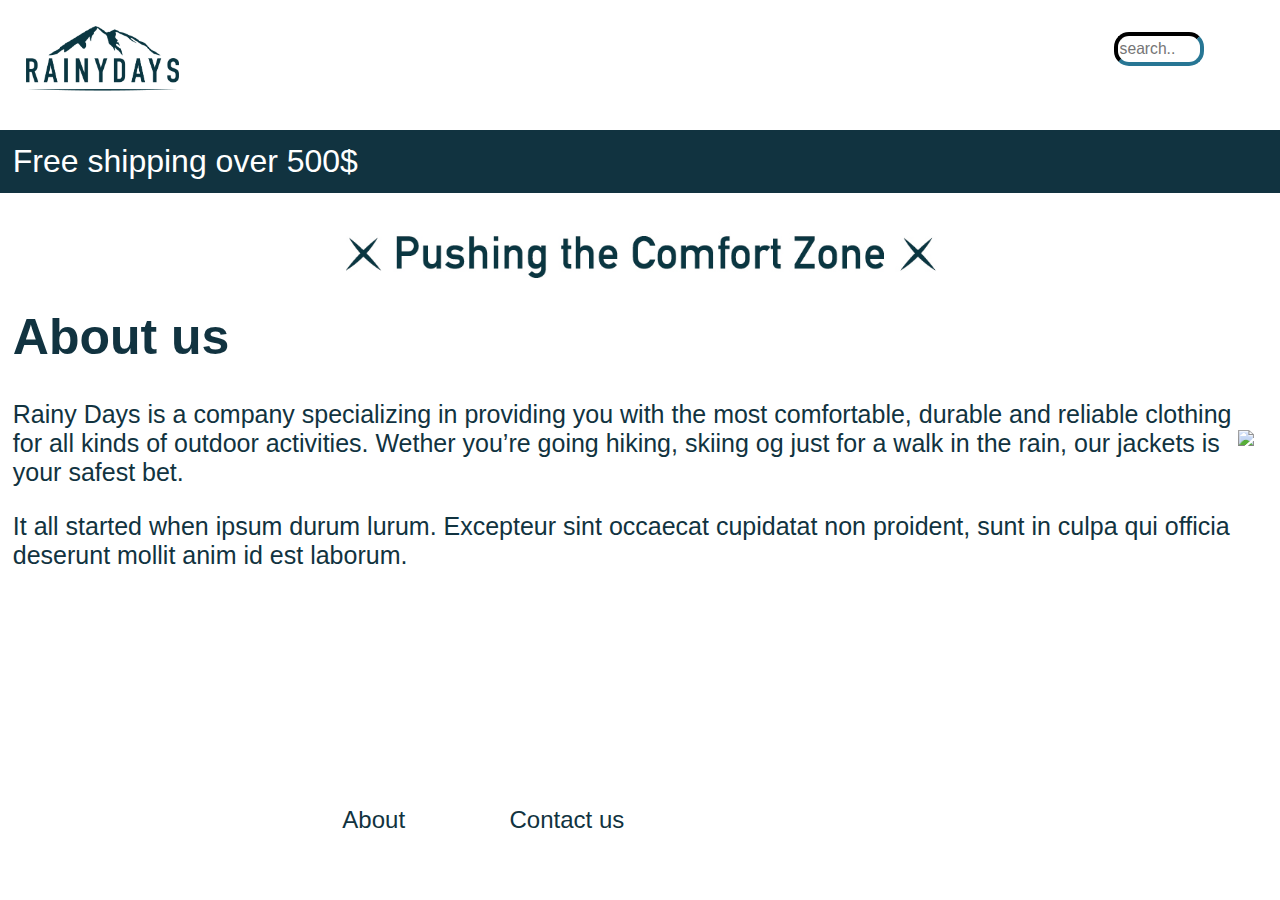
==== about.html @ 335c1616 "updated 19:30 30/01/22" ====
<!DOCTYPE html>
<html>
  <head>
    <title>Rainyday|About Us</title>
    <meta name="description" content="About us">
    <meta name="viewport" content="width=device-width, initial-scale=1">
    <link rel="stylesheet" href="https://use.typekit.net/afm0oiy.css">
    <link href="/styles.css" rel="stylesheet">
    <script src="https://kit.fontawesome.com/3238efe19a.js" crossorigin="anonymous"></script>
  </head>
  <body>
    <div class="flex-wrapper">
      <div class="content-container">
        <header>
            <div id="top-header">
              <div class="logo">
                <a href="index.html"><img src="images/Logo1.jpg"></a>
              </div>
              <div class="icon-box">
                <div class="icons">
                  <input type="text" class="searchbar" placeholder="search..">
                  <a href="checkout-men-1.html" class="icons"><i class="fas fa-shopping-basket"></i></a>
                  <a href="index.html" class="icons"><i class="fas fa-user"></i></a>
                </div>
              </div>
            </div>
            <div class="container" id="shipping">
              <p>Free shipping over 500$</p>
            </div>
            <div id="slogan">
              <img src="images/slogan.jpg">
            </div>
          </header>
          <main class="about-main">
              <h1 class="about-h1"> About us</h1>
              <div class="about-img"><img src="images/about.jpg"></div>
              <p class="about-p1">
                Rainy Days is a company specializing in providing you with the most comfortable, durable and reliable clothing for all kinds of outdoor activities. Wether you’re going hiking, skiing og just for a walk in the rain, our jackets is your safest bet.
              </p>
              <p class="about-p2">It all started when ipsum durum lurum. 
                Excepteur sint occaecat cupidatat non proident, 
                sunt in culpa qui officia deserunt mollit anim id est 
                laborum. </p>
          </main>
      </div>
        <div class="footer-container">
          <footer class="about-footer">
            <ul>
              <li><a href="About.html">About</a></li>
              <li><a href="Contact us.html">Contact us</a></li>
              <li><i class="fab fa-twitter-square"></i></li>
              <li><i class="fab fa-instagram-square"></i></li>
              <li><i class="fab fa-facebook-square"></i></li>
          </footer>
        </div>
    </div>
  </body>
---- styles.css ----
@font-face {
    font-family: 'Bebas Neue Pro';
    src: url('https://use.typekit.net/afm0oiy.css') format ("woff2");
}
body {
    font-family: 'bebas-neue-pro',sans-serif;
    font-weight: 400;
    font-style: normal;
    width:100vw;
    padding:0px;
    margin: 0px !important;
}
h1 {
    text-align: left;
    padding-left: 1%;
    font-size: 1em;
}
p {
    text-align: left;
    padding-left: 1%;
    font-size: .5em;
}
h2 {
    text-align: left;
    padding-left: 1%;
    font-size:.7em;
}
.logo { 
    max-width:40%;
    max-height:90%;
    padding-left:2%;
    padding-top: 2%;
    min-width: 30%;

}
#top-header {
    display:flex;
    align-items: center;
    gap:30%;
}
.icons {
    display: inline-flex;
    text-decoration: none;
    font-size:1.3em;
    color:#113340;
    align-content: flex-end;
    padding-right: .3em;
}
.searchbar {
    margin-right:.3em;
}


#shipping {
    vertical-align: middle;
}

#shipping p {
    color:#FFF;
    font-size: 2em;
    background-color:#113340;
    width:100%;
    padding-top: 3%;
    padding-left: 2%;
    padding-bottom: 3%;
}

#slogan {
    max-height: 50px;
}
.main-women, .main-men {
    text-align: center;
    font-size: 1em;
}
img {
    width:100%;
}
main {
    font-size:50px;
    color:#113340;
    text-align:center;
}
main a {
    text-decoration: none;
    color:#113340;
    font-weight: normal;
}
ul {
    padding:0;
}
.flex-wrapper {
    display: flex;
    min-height: 100vh;
    flex-direction: column;
    justify-content: space-between;
  }
footer {
    text-align: center;
}
footer li {
    display: inline-flex;
    font-size:1.5em;
    color:#113340;
    padding:3%;
}
footer a {
    text-decoration:none;
    color:#113340;
}

.co-s-shipcar {
    font-size: 3.5em;
    height:50%;
}

.product-grid {
    display:grid;
    grid-gap: 1em;
    grid-template-columns: 1fr 1fr;
    grid-template-rows: auto 1fr;
    padding:1%;
}
.add-to-cart-button {
    background:#F2A74B;
    font-size: .7em;
    color:#FFF;
    border-radius: 15px;
}
.jacket-1-text, .jacket-2-text {
    font-size: .9em;
}
.jacket-1-text a, .jacket-2-text a {
    text-decoration: none;
    color:#FFF;
}
.footer-product {
    font-size: .4em;
}

.product-img {
    display:inline-flex;
    align-items: center;
}

.product-page-grid {
    display:grid;
    grid-gap:.7em;
    padding:1%;
    margin-top: 10%;
    grid-template-columns: 1fr 1fr;
    grid-template-areas:
    "img info"
    "desc desc"
    "price favorite"
    "size ATC"
    ;
}
#slogan {
    margin-top: -5%;
}

.product-page-img{grid-area:img;}
.product-page-info{grid-area: info;}
.product-page-desc{grid-area: desc;}
.product-page-price{grid-area:price;}
.favorite-icon{grid-area:favorite;}
.select-size{grid-area:size;}
.product-page-add-to-cart{grid-area:ATC;}

.product-page-img {
    display: inline-flex;
    align-items: center;
}
.product-page-h1 {
    font-size: .6em;
}
.product-page-price {
    font-size:1.5em;
    font-variant: bold;
}

.favorite-icon {
    display:inline-flex;
    align-items: center;
    margin:auto;
    font-size: 1em;
}

.select-size p {
    background:#113340;
    font-size: .7em;
    color:#FFF;
    border-radius: 15px;
    text-align: center;
    padding-top: .3em;
    padding-bottom: .3em;
}


.product-page-add-to-cart p {
    text-align: center;
    background:#F2A74B;
    font-size: .7em;
    color:#FFF;
    border-radius: 15px;
    text-align: center;
    padding-top: .3em;
    padding-bottom: .3em;
    margin:0;

}

.italic {
    font-style: italic;
}
.italic a{
    color:#113340;
}
.bold {
    font-weight: bold;
    font-size: .7em;
}
.bold-small {
    font-weight: bold;
}

.gender-h1 {
    font-weight: lighter;
}

/*FORM*/
.form__input {
    display: block;
    text-align: center;
}
.select-size {
    vertical-align: middle;
}

input {
    margin:auto;
    height:3em;
    width:70%;
}
.details {
    text-align: center;
    font-size: .3em;
}

.radio {
    display: block;
}
.select-button {
    font-size: .5em;
    border-radius: 15px;
    padding:2%;
    border-color: #113340;
    border-width: .2em;
    vertical-align: middle;
}
.buy-now {
    font-size: .7em;
    border-radius: 15px;
    border-width: 0px;
    height:80%;
    background-color:#F2A74B;
    color:#FFF;
}
.sub-total {
    font-size: .7em;
    font-weight: bold;
}
.searchbar {
    height:1.5em;
    width:5em;
    border-radius: 15px;
    border-width: .3em;
    border-color: #113340;
}
/*FORM DONE*/

/*MEDIA*/
@media (min-width: 700px) {
    .logo {
        width:15%;
    }
    #top-header {
        gap:37%;
    }
    .icons {
        font-size: 1.7em;
    }
    .searchbar {
        font-size: .8em;
    }
    header p {
        font-size: 100%;
        height:80%;
        padding:1%;   
    }
    #slogan {
        width:100%;
        max-width:600px;
        height:auto;
        margin:auto;
    }
    .row{
        float:left;
        width:50%;
        max-width:600px;
        height:auto;
    }
    footer {
        text-align: center;
    }
    footer li {
        padding:50px;
        text-align: center;
    }
    .men-top-img, .women-top-img {
        display:none;
    }
    .product-grid {
        display:grid;
        font-size: .7em;
        padding:2%;
        margin-top: 10%;
        grid-template-columns: 1fr 1fr 1fr 1fr;
        grid-template-areas:
        "jacket-1 text-1 br jacket-2 text-2"
    }
    #men-jacket-1, #women-jacket-1{grid-area: jacket-1;}
    .jacket-1-text{grid-area: text-1;}
    #men-jacket-2, #women-jacket-2{grid-area:jacket-2;}
    .jacket-2-text{grid-area:text-2;}
    }
    .product-img {
        min-width: 150px;
        max-width:600px;
        width:50%;
    }
    .product-page-add-to-cart{
        max-width:250px;
    }
    .select-size {
        text-align: left;
    }
    .product-page-info {
        position: relative;
        top:15%;
    }
    .checkout-img {
        max-width:50%;
    }

@media (min-width: 1000px) {
    .row{
        max-width:800px;
    }
    .about-img, .contact-img {
        max-width:40%;
        float:right;
        margin-right:2%;
    }
    .logo img{
        max-width:40%;
    }
    #shipping p{
        padding:1%;
    }
    #top-header {
        gap:55%;
    }
    .icons{
        font-size: 1.4em;
    }
    .searchbar{
        font-size: .7em;
    }
    
}
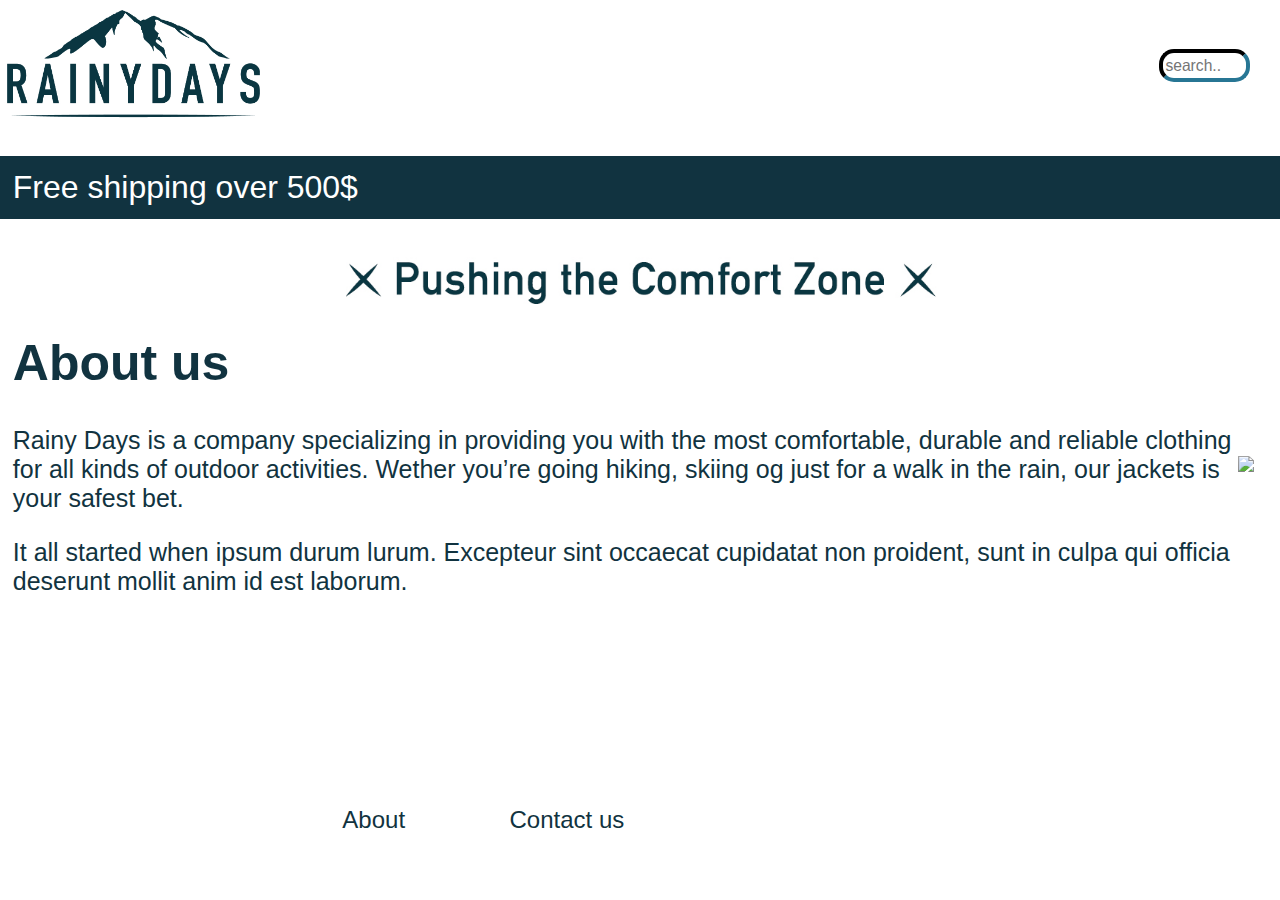
==== commit b0f8bb5d: "final update" ====
--- a/about.html
+++ b/about.html
@@ -14,7 +14,7 @@
         <header>
             <div id="top-header">
               <div class="logo">
-                <a href="index.html"><img src="images/Logo1.jpg"></a>
+                <a href="index.html"><img src="images/Logo1.jpg"style="width:100%"></a>
               </div>
               <div class="icon-box">
                 <div class="icons">
@@ -54,4 +54,5 @@
           </footer>
         </div>
     </div>
-  </body>+  </body>
+</html>--- a/styles.css
+++ b/styles.css
@@ -6,7 +6,7 @@
     font-family: 'bebas-neue-pro',sans-serif;
     font-weight: 400;
     font-style: normal;
-    width:100vw;
+    width:100%;
     padding:0px;
     margin: 0px !important;
 }
@@ -26,25 +26,26 @@
     font-size:.7em;
 }
 .logo { 
+    float:left;
     max-width:40%;
     max-height:90%;
     padding-left:2%;
     padding-top: 2%;
     min-width: 30%;
-
 }
 #top-header {
-    display:flex;
+    display:grid;
+    grid-template-columns: 1fr 1fr;
     align-items: center;
-    gap:30%;
 }
 .icons {
     display: inline-flex;
+    float:right;
     text-decoration: none;
     font-size:1.3em;
     color:#113340;
-    align-content: flex-end;
     padding-right: .3em;
+    padding-top:2%;
 }
 .searchbar {
     margin-right:.3em;
@@ -281,8 +282,9 @@
 
 /*MEDIA*/
 @media (min-width: 700px) {
-    .logo {
-        width:15%;
+    .logo img {
+        min-width:180%;
+        min-height:180%;
     }
     #top-header {
         gap:37%;
@@ -362,14 +364,12 @@
         float:right;
         margin-right:2%;
     }
-    .logo img{
-        max-width:40%;
-    }
+
     #shipping p{
         padding:1%;
     }
     #top-header {
-        gap:55%;
+        gap:45%;
     }
     .icons{
         font-size: 1.4em;
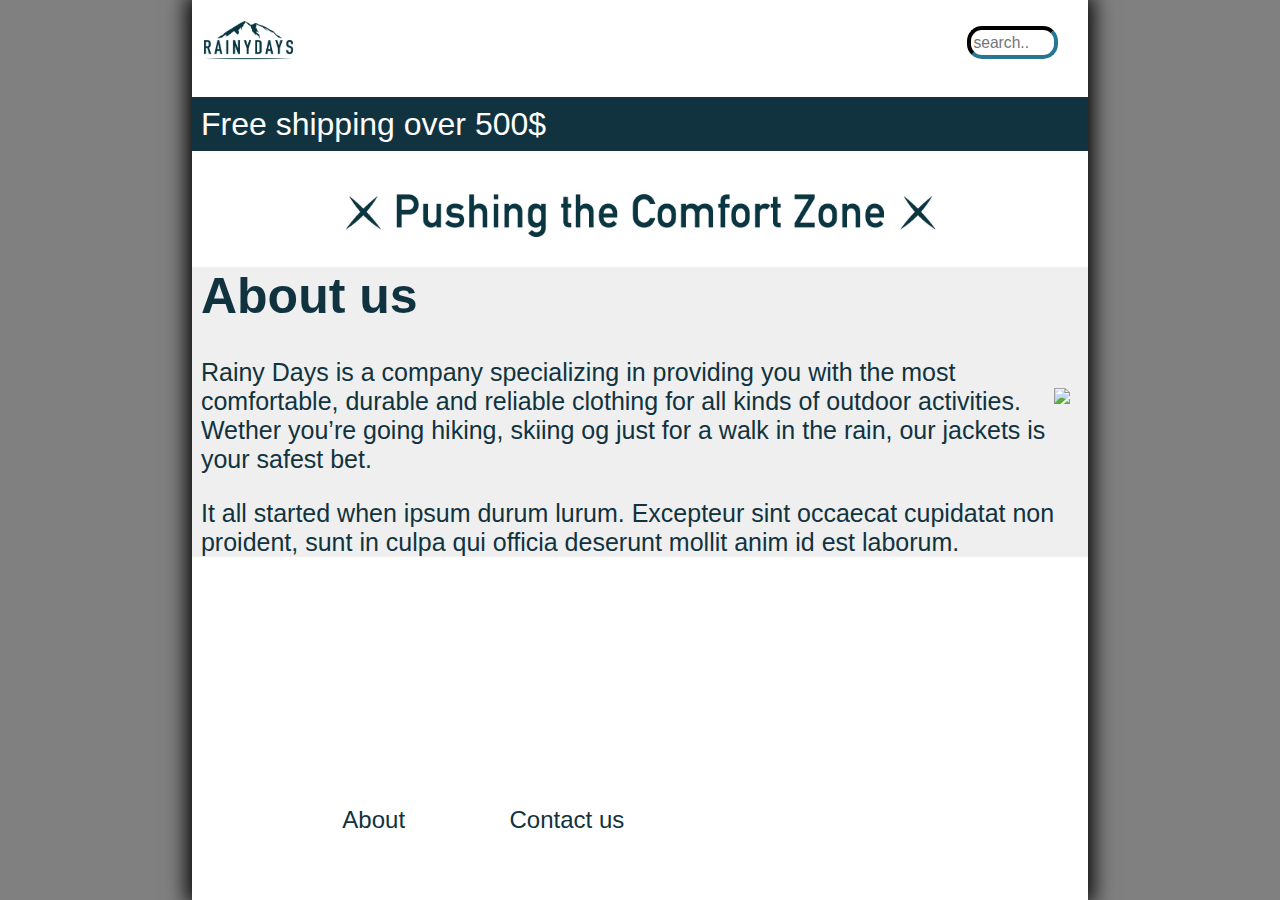
==== commit f547a617: "Updated JS" ====
--- a/about.html
+++ b/about.html
@@ -5,7 +5,7 @@
     <meta name="description" content="About us">
     <meta name="viewport" content="width=device-width, initial-scale=1">
     <link rel="stylesheet" href="https://use.typekit.net/afm0oiy.css">
-    <link href="/styles.css" rel="stylesheet">
+    <link href="css/styles.css" rel="stylesheet">
     <script src="https://kit.fontawesome.com/3238efe19a.js" crossorigin="anonymous"></script>
   </head>
   <body>
@@ -54,5 +54,6 @@
           </footer>
         </div>
     </div>
+    <script src="js/script.js"></script>
   </body>
 </html>--- a/css/styles.css
+++ b/css/styles.css
@@ -0,0 +1,496 @@
+@font-face {
+    font-family: 'Bebas Neue Pro';
+    src: url('https://use.typekit.net/afm0oiy.css') format ("woff2");
+}
+body {
+    font-family: 'bebas-neue-pro',sans-serif;
+    font-weight: 400;
+    font-style: normal;
+    width:100%;
+    padding:0px;
+    margin: 0px !important;
+    background-color: grey;
+}
+.flex-wrapper {
+    background-color: white;
+}
+h1 {
+    text-align: left;
+    padding-left: 1%;
+    font-size: 1em;
+}
+p {
+    text-align: left;
+    padding-left: 1%;
+    font-size: .5em;
+}
+h2 {
+    text-align: left;
+    padding-left: 1%;
+    font-size:.7em;
+}
+.logo { 
+    float:left;
+    max-width:50%;
+    max-height:90%;
+    padding-left:5%;
+    padding-top: 2%;
+    min-width: 20%;
+}
+#top-header {
+    display:grid;
+    grid-template-columns: 1fr 1fr;
+    align-items: center;
+    margin-top: 1em;
+}
+.icons {
+    display: inline-flex;
+    float:right;
+    text-decoration: none;
+    font-size:1.3em;
+    color:#113340;
+    padding-right: .3em;
+    padding-top:2%;
+}
+.searchbar {
+    margin-right:.3em;
+}
+
+
+#shipping {
+    vertical-align: middle;
+}
+
+#shipping p {
+    color:#FFF;
+    font-size: 2em;
+    background-color:#113340;
+    padding-top: 3%;
+    padding-left: 2%;
+    padding-bottom: 3%;
+    padding-right: 0;
+}
+
+#slogan {
+    max-height: 50px;
+}
+.main-women, .main-men {
+    text-align: center;
+    font-size: 1em;
+}
+img {
+    width:100%;
+}
+main {
+    font-size:50px;
+    color:#113340;
+    text-align:center;
+    background: #EFEFEF; 
+}
+main a {
+    text-decoration: none;
+    color:#113340;
+    font-weight: normal;
+}
+ul {
+    padding:0;
+}
+.flex-wrapper {
+    display: flex;
+    min-height: 100vh;
+    flex-direction: column;
+    justify-content: space-between;
+  }
+footer {
+    text-align: center;
+}
+footer li {
+    display: inline-flex;
+    font-size:1.5em;
+    color:#113340;
+    padding:3%;
+}
+footer a {
+    text-decoration:none;
+    color:#113340;
+}
+
+.co-s-shipcar {
+    font-size: 3.5em;
+    height:50%;
+}
+
+.product-grid {
+    display:grid;
+    grid-gap: 1em;
+    grid-template-columns: 1fr 1fr;
+    grid-template-rows: auto 1fr;
+    padding:1%;
+}
+
+.product-button:hover {
+    cursor: pointer;
+}
+
+.product-background-image {
+    width: 5em;
+    height: 7em;
+    background-size: cover;
+    margin: auto;
+}
+.product {
+    background: white;
+    margin-top: 1em;
+}
+
+.cart {
+    border: 1px solid green;
+    max-width: 4em;
+    min-width: 2em;
+    min-height: 2em;
+    max-height: 6em;
+    padding: .5em;
+    margin: auto;
+    position: fixed;
+    left: 0em;
+    top: 0em;
+    display:none;
+    background: #FFF;
+}
+.cart a {
+    background-color: #F2A74B;
+    border-radius: 15px;
+    color:#FFF;
+    padding:.1em;
+}
+.product-button {
+    background-color: #F2A74B;
+    border-radius: 15px;
+    color: #FFF;
+    border-color: #FFF;
+    border-width: 0px;
+    font-size: .9em;
+}
+.product-price {
+    font-size: .8em;
+}
+.select-size {
+    font-size: .7em;
+}
+.cart-item h4 {
+    font-size: 0.5em;
+}
+.total {
+    font-size: .5em;
+    margin-bottom: 1em;
+}
+.cart-image {
+    width: 1em;
+    height: 1em;
+    border-radius: 50%;
+    background-size: cover;
+    margin: auto;
+}
+
+.add-to-cart-button {
+    background:#F2A74B;
+    font-size: .7em;
+    color:#FFF;
+    border-radius: 15px;
+}
+.checkout-button {
+    background-color: #F2A74B;
+    color:#FFF;
+    border-radius:15px;
+    padding: .1em;
+    margin-top:10em;
+}
+.jacket-1-text, .jacket-2-text {
+    font-size: .9em;
+}
+.jacket-1-text a, .jacket-2-text a {
+    text-decoration: none;
+    color:#FFF;
+}
+.footer-product {
+    font-size: .4em;
+}
+
+.product-img {
+    display:inline-flex;
+    align-items: center;
+}
+
+.product-page-grid {
+    display:grid;
+    grid-gap:.7em;
+    padding:1%;
+    margin-top: 10%;
+    grid-template-columns: 1fr 1fr;
+    grid-template-areas:
+    "img info"
+    "desc desc"
+    "price favorite"
+    "size ATC"
+    ;
+}
+#slogan {
+    margin-top: -5%;
+}
+
+.product-page-img{grid-area:img;}
+.product-page-info{grid-area: info;}
+.product-page-desc{grid-area: desc;}
+.product-page-price{grid-area:price;}
+.favorite-icon{grid-area:favorite;}
+.select-size{grid-area:size;}
+.product-page-add-to-cart{grid-area:ATC;}
+
+.product-page-img {
+    display: inline-flex;
+    align-items: center;
+}
+.product-page-h1 {
+    font-size: .6em;
+}
+.product-page-price {
+    font-size:1.5em;
+    font-variant: bold;
+}
+
+.favorite-icon {
+    display:inline-flex;
+    align-items: center;
+    margin:auto;
+    font-size: 1em;
+}
+
+.select-size p {
+    background:#113340;
+    font-size: .7em;
+    color:#FFF;
+    border-radius: 15px;
+    text-align: center;
+    padding-top: .3em;
+    padding-bottom: .3em;
+}
+
+
+.product-page-add-to-cart p {
+    text-align: center;
+    background:#F2A74B;
+    font-size: .7em;
+    color:#FFF;
+    border-radius: 15px;
+    text-align: center;
+    padding-top: .3em;
+    padding-bottom: .3em;
+    margin:0;
+
+}
+
+.italic {
+    font-style: italic;
+}
+.italic a{
+    color:#113340;
+}
+.bold {
+    font-weight: bold;
+    font-size: .7em;
+}
+.bold-small {
+    font-weight: bold;
+}
+
+.gender-h1 {
+    font-weight: lighter;
+}
+
+/* Contact */
+.form-error {
+    display: none;
+    font-size: .5em;
+}
+/* Contact end */
+/*FORM*/
+.form__input {
+    display: block;
+    text-align: center;
+}
+.select-size {
+    vertical-align: middle;
+}
+
+input {
+    margin:auto;
+    height:3em;
+    width:70%;
+}
+.details {
+    text-align: center;
+    font-size: .3em;
+}
+
+.radio {
+    display: block;
+}
+.select-button {
+    font-size: .5em;
+    border-radius: 15px;
+    padding:2%;
+    border-color: #113340;
+    border-width: .2em;
+    vertical-align: middle;
+}
+.buy-now {
+    font-size: .7em;
+    border-radius: 15px;
+    border-width: 0px;
+    height:80%;
+    background-color:#F2A74B;
+    color:#FFF;
+}
+.sub-total {
+    font-size: .7em;
+    font-weight: bold;
+}
+.searchbar {
+    height:1.5em;
+    width:5em;
+    border-radius: 15px;
+    border-width: .3em;
+    border-color: #113340;
+}
+/*FORM DONE*/
+
+/*MEDIA*/
+
+@media (min-width: 700px) {
+    .logo {
+        max-width:20%;
+    }
+    .products {
+        display:grid;
+        grid-gap: 1em;
+        grid-template-columns: 1fr 1fr;
+        grid-template-rows: auto 1fr;
+        padding:1%;
+    }
+    .product-background-image {
+        width: 7em;
+        height:10em;
+        background-size: cover;
+    }
+    .logo img {
+        min-width:180%;
+        min-height:180%;
+    }
+    #top-header {
+        gap:37%;
+    }
+    .icons {
+        font-size: 1.7em;
+    }
+    .searchbar {
+        font-size: .8em;
+    }
+    header p {
+        font-size: 100%;
+        height:80%;
+        padding:1%;   
+    }
+    #slogan {
+        width:100%;
+        max-width:600px;
+        height:auto;
+        margin:auto;
+    }
+    .row{
+        float:left;
+        width:50%;
+        max-width:600px;
+        height:auto;
+    }
+    footer {
+        text-align: center;
+    }
+    footer li {
+        padding:50px;
+        text-align: center;
+    }
+    .men-top-img, .women-top-img {
+        display:none;
+    }
+    .product-grid {
+        display:grid;
+        font-size: .7em;
+        padding:2%;
+        margin-top: 10%;
+        grid-template-columns: 1fr 1fr 1fr 1fr;
+        grid-template-areas:
+        "jacket-1 text-1 br jacket-2 text-2"
+    }
+    #men-jacket-1, #women-jacket-1{grid-area: jacket-1;}
+    .jacket-1-text{grid-area: text-1;}
+    #men-jacket-2, #women-jacket-2{grid-area:jacket-2;}
+    .jacket-2-text{grid-area:text-2;}
+    }
+    .product-img {
+        min-width: 150px;
+        max-width:600px;
+        width:50%;
+    }
+    .product-page-add-to-cart{
+        max-width:250px;
+    }
+    .select-size {
+        text-align: left;
+    }
+    .product-page-info {
+        position: relative;
+        top:15%;
+    }
+    .checkout-img {
+        max-width:50%;
+    }
+    .cart-image {
+        width: 3em;
+        height: 3em;
+    }
+
+/* DESKTOP */
+@media (min-width: 1000px) {
+    .flex-wrapper {
+        margin-left:12em;
+        margin-right: 12em;
+        box-shadow: 0px 0px 20px 5px;
+    }  
+    .row{
+        max-width:800px;
+    }
+
+    .about-img, .contact-img {
+        max-width:40%;
+        float:right;
+        margin-right:2%;
+    }
+
+    #shipping p{
+        padding:1%;
+    }
+    #top-header {
+        gap:45%;
+    }
+    .icons{
+        font-size: 1.4em;
+    }
+    .searchbar{
+        font-size: .7em;
+    }
+
+    /* contact form */
+    .input {
+        width: 15em;
+    }
+}